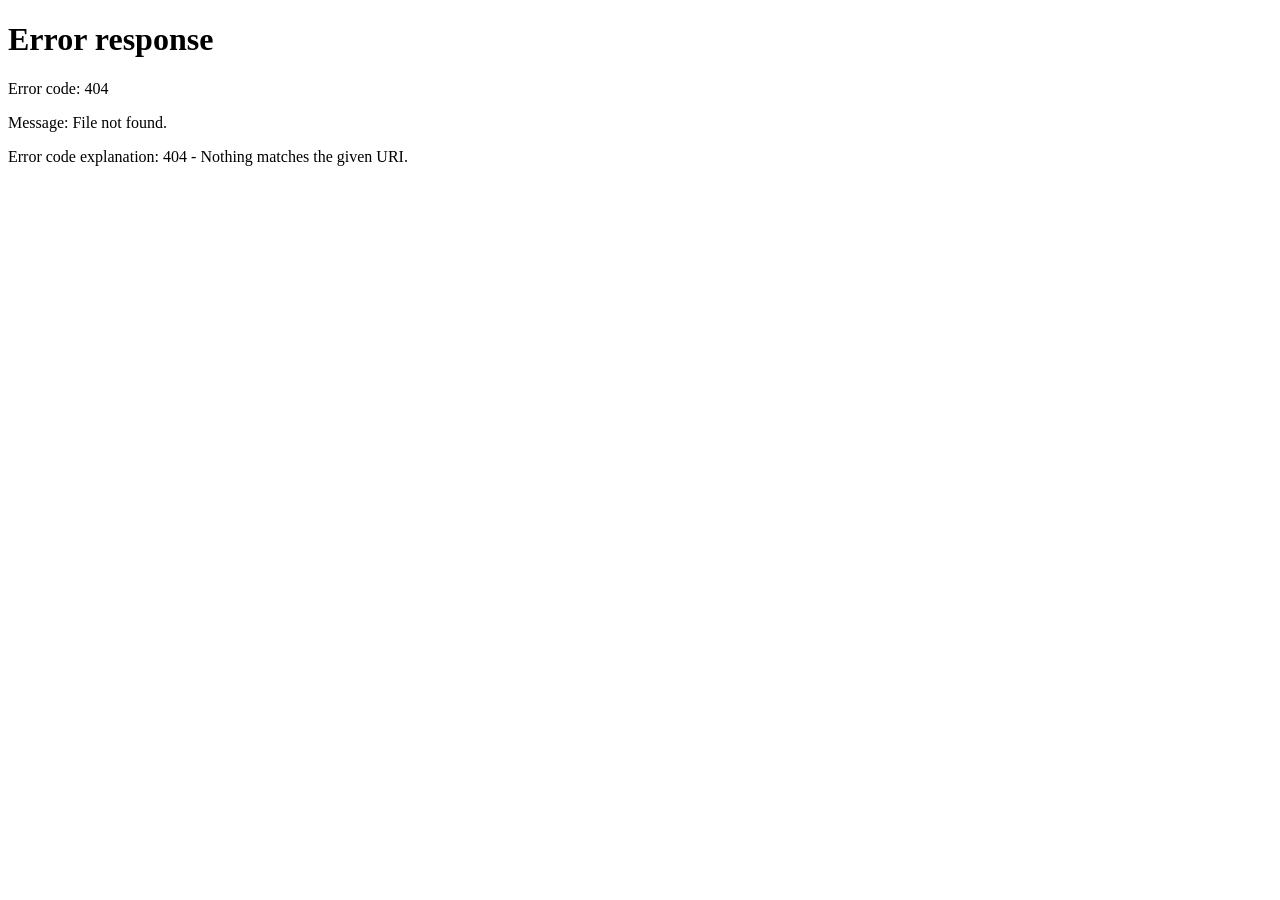
==== playlist.html @ 29ade002 "add builtin playlists and better errors" ====
<!DOCTYPE html>
<html lang="en">
  <head>
    <title>Artis Playlist Viewer</title>
    <link rel="stylesheet" href="style.css">
    <script>
      // shout out to chat gpt for this one
      function timeAgo(date) {
        const now = new Date();
        const diff = (now - date) / 1000; // seconds

        const times = [
          { unit: 'year', seconds: 60 * 60 * 24 * 365 },
          { unit: 'month', seconds: 60 * 60 * 24 * 365 / 12 },
          { unit: 'day', seconds: 60 * 60 * 24 },
          { unit: 'hour', seconds: 60 * 60 },
          { unit: 'minute', seconds: 60 },
          { unit: 'second', seconds: 1 },
        ];

        const rtf = new Intl.RelativeTimeFormat('en', { numeric: 'auto' });

        for (const { unit, seconds } of times) {
          const value = Math.floor(diff / seconds);
          if (value >= 1) {
            return rtf.format(-value, unit); // negative for past time
          }
        }
        
        return rtf.format(0, 'second');
      }


      function logOut() {
        sessionStorage.removeItem('yt_token');
        sessionStorage.removeItem('token_expire');
        window.location = "./index.html"
      }

      var TOKEN = null;
      const expiry = sessionStorage.getItem('token_expire')
      if(expiry != null && expiry > Date.now()) {
        TOKEN = sessionStorage.getItem('yt_token')
      }
      
      async function GetVideos(playlistId, cb) {
        const apiUrl = new URL("https://www.googleapis.com/youtube/v3/playlistItems");
        apiUrl.searchParams.append("part", "snippet,contentDetails")
        apiUrl.searchParams.append("playlistId", playlistId)
        apiUrl.searchParams.append("maxResults", "50")
        
        var nextToken = undefined;
        do {
          var response = await (await fetch(apiUrl.toString(), {
            "headers": {
              "Authorization": "Bearer " + TOKEN
            }
          })).json()
          nextToken = response.nextPageToken
          apiUrl.searchParams.set("pageToken", nextToken)
          cb(response)
        } while (nextToken != undefined)
      }

      if(TOKEN == null || TOKEN == undefined) {
        logOut()
      } else {
        const playlistId = window.location.hash.substr(1);
        if(playlistId.length <= 0) {
          window.location = "app.html"
        }

        GetVideos(playlistId, (data) => {
          if(data.items === undefined) {
            document.getElementById("err").classList.remove("hidden");
            return;
          }

          const listTemplate = document.getElementById("video");
          const container = document.querySelector(".videos");

          for(const item of data.items){
            console.log(item.snippet.position);
            console.log(item);
            const clone = listTemplate.content.cloneNode(true);
            for(const a of clone.querySelectorAll("a")) {
              a.href = "https://youtube.com/watch?v=" + item.snippet.resourceId.videoId;
            }
            const creator = clone.querySelector(".creator");
            creator.href = "https://www.youtube.com/channel/" + item.snippet.videoOwnerChannelId;
            creator.innerText = item.snippet.videoOwnerChannelTitle;
            clone.querySelector(".name").innerText = item.snippet.title;
            //clone.querySelector(".views").innerText = // not provided by api
            if("high" in item.snippet.thumbnails) 
              clone.querySelector(".thumb").style["background-image"] = `url(${item.snippet.thumbnails.high.url})`
            clone.querySelector(".upload-time").innerText = timeAgo(new Date(item.contentDetails.videoPublishedAt));
            clone.querySelector(".description").innerText = item.snippet.description;
            container.appendChild(clone)
          }
        })
      }
    </script>
  </head>
  <body>
    <template id="video">

      <button class="video">
        <a class="thumb" href="playlist.html#PLID" target="_blank"">
        </a>
        <div class="info">
          <a href="playlist.html#PLID" target="_blank" class="name">Video Name</a>
          <div class="under-name">
            <a href="playlist.html#PLID" target="_blank" class="creator">Video Maker</a>
            <!--
            •
            <span class="views">100K</span> views
            -->
            •
            <span class="upload-time">3 years ago</span></div>
          <span class="description"></span>
        </div>
      </button>
    </template>

    <div class="center">
      <div class="header">
        <a class="round-button" href="app.html">Go Back</a>
        <a class="round-button" onclick="logOut()">Log Out</a>
      </div>
      <div id="err" class="hidden">
        Error while fetching playlist! Go back and try something else.
      </div>
      <div class="videos">

      </div>
    </div>
  </body>
</html>
---- style.css ----
* {
  box-sizing: border-box;
}

:root {
  --background: #0f0f0f;
  --foreground: #fff;
  --foreground2: #b7b7b7;
  --secondary: #272727;
}

body,html,body {
  height: 100%;
  margin: 0;
  font-family: system-ui, -apple-system, BlinkMacSystemFont, 'Segoe UI', Roboto, Oxygen, Ubuntu, Cantarell, 'Open Sans', 'Helvetica Neue', sans-serif;
  background-color: var(--background);
  color: var(--foreground)
}

a {
  color: unset;
  text-decoration: unset;
}

.center {
  display:flex;
  flex-direction: column;
  justify-content: center;
  align-items: center;
  gap: 16px;
}

.header {
  margin-top: 20px;
  display: flex;
  gap: 16px;
}
.round-button {
  height: 40px;
  padding: 0 20px;
  border-radius: 20px;
  border: 2px var(--foreground) solid;

  
  display:flex;
  flex-direction: column;
  justify-content: center;
  align-items: center;
}

.round-button:hover {
  background-color: #fff8;
}

.playlists {
  padding: 2em;
  width: 100%;
  display: grid;
  gap: 16px;
  grid-template-columns: repeat(auto-fill, minmax(300px, 1fr));
}

.playlist {
  display: flex;
  flex-direction: column;
  gap: 8px;
}

.name {
  font-weight: bold;
}

.videos {
  padding: 2em;
  width: 100%;
  display: flex;
  flex-direction: column;
  gap: 16px;
}

.thumb {
  aspect-ratio: 1.75;
  background-position: center;
  background-size: cover;
  border-radius: 8px;
}

.video {
  all: unset;

  height: 169px;
  width: 100%;
  display: flex;
  gap: 12px;
  align-items: center;
  border-radius: 12px;
  padding: 8px;
  cursor: pointer;
}
.video * {
  cursor: pointer;
}
.video:hover{
  background-color: var(--secondary);
}

.idx {
  font-size: 200%;
  margin-right: 8px;
}

.description {
  width: 100%;
  overflow:hidden;
  text-overflow: ellipsis;
  color: var(--foreground2);
}

.video > .thumb {
  height: 100%;
}
.video > .info {
  align-self: flex-start;
  display:flex;
  flex-direction: column;
  gap: 4px;
  flex: 1;
  overflow: hidden;
  height: 100%;
}

.under-name {
  font-size: 75%;
  color: var(--foreground2);
}

.creator:hover{
  color: var(--foreground);
}

.hidden {
  display: none;
}
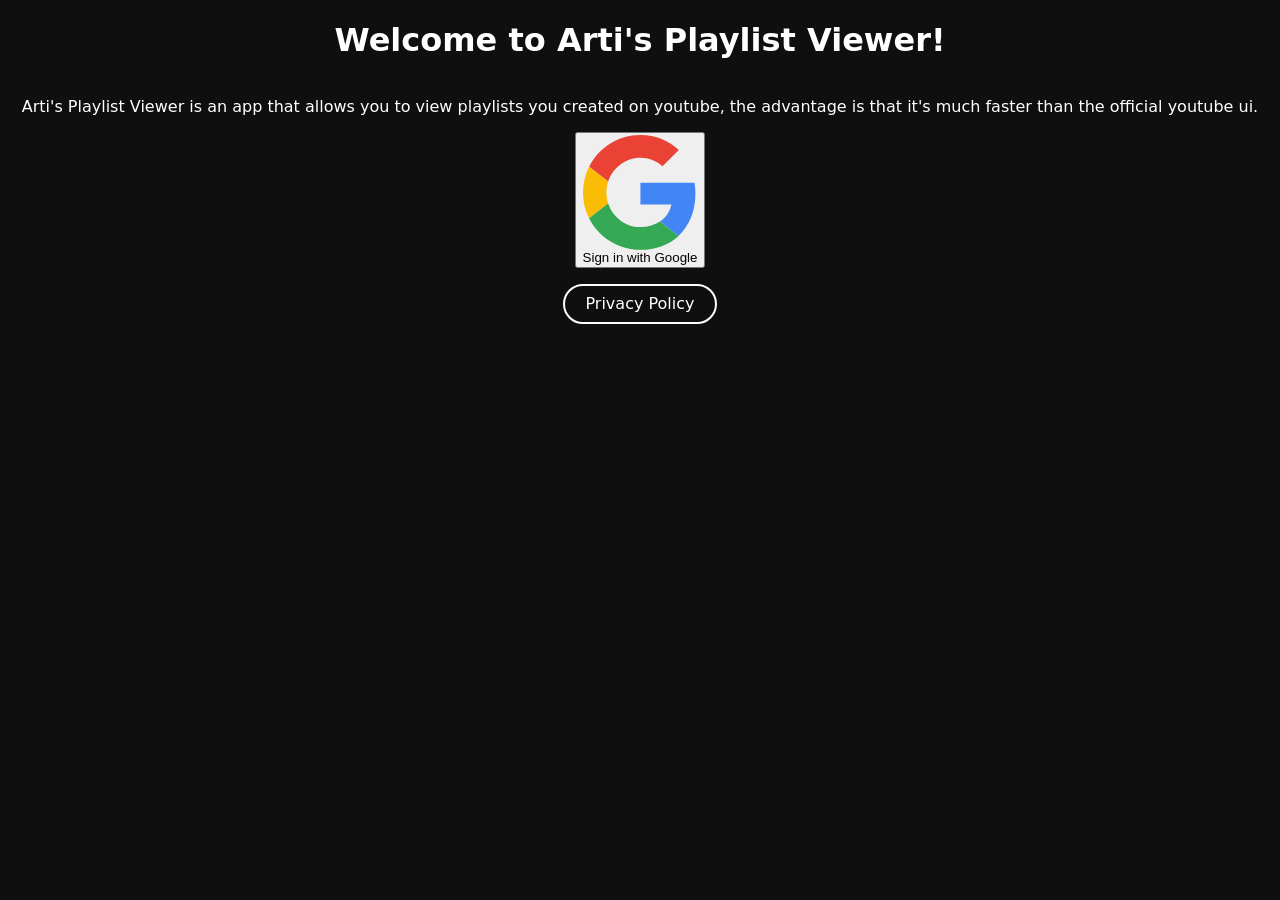
==== commit dc797bfc: "format files show date of when added to playlist don't put token as global variable" ====
--- a/playlist.html
+++ b/playlist.html
@@ -1,54 +1,59 @@
 <!DOCTYPE html>
 <html lang="en">
-  <head>
-    <title>Artis Playlist Viewer</title>
-    <link rel="stylesheet" href="style.css">
-    <script>
-      // shout out to chat gpt for this one
-      function timeAgo(date) {
-        const now = new Date();
-        const diff = (now - date) / 1000; // seconds
 
-        const times = [
-          { unit: 'year', seconds: 60 * 60 * 24 * 365 },
-          { unit: 'month', seconds: 60 * 60 * 24 * 365 / 12 },
-          { unit: 'day', seconds: 60 * 60 * 24 },
-          { unit: 'hour', seconds: 60 * 60 },
-          { unit: 'minute', seconds: 60 },
-          { unit: 'second', seconds: 1 },
-        ];
+<head>
+  <title>Artis Playlist Viewer</title>
+  <link rel="stylesheet" href="style.css">
+  <script>
+    // shout out to chat gpt for this one
+    function timeAgo(date) {
+      const now = new Date();
+      const diff = (now - date) / 1000; // seconds
 
-        const rtf = new Intl.RelativeTimeFormat('en', { numeric: 'auto' });
+      const times = [
+        { unit: 'year', seconds: 60 * 60 * 24 * 365 },
+        { unit: 'month', seconds: 60 * 60 * 24 * 365 / 12 },
+        { unit: 'day', seconds: 60 * 60 * 24 },
+        { unit: 'hour', seconds: 60 * 60 },
+        { unit: 'minute', seconds: 60 },
+        { unit: 'second', seconds: 1 },
+      ];
 
-        for (const { unit, seconds } of times) {
-          const value = Math.floor(diff / seconds);
-          if (value >= 1) {
-            return rtf.format(-value, unit); // negative for past time
-          }
+      const rtf = new Intl.RelativeTimeFormat('en', { numeric: 'auto' });
+
+      for (const { unit, seconds } of times) {
+        const value = Math.floor(diff / seconds);
+        if (value >= 1) {
+          return rtf.format(-value, unit); // negative for past time
         }
-        
-        return rtf.format(0, 'second');
       }
 
+      return rtf.format(0, 'second');
+    }
 
-      function logOut() {
-        sessionStorage.removeItem('yt_token');
-        sessionStorage.removeItem('token_expire');
-        window.location = "./index.html"
-      }
+
+    function logOut() {
+      sessionStorage.removeItem('yt_token');
+      sessionStorage.removeItem('token_expire');
+      window.location = "./index.html"
+    }
+
+    var items = [];
+
+    (() => {
 
       var TOKEN = null;
       const expiry = sessionStorage.getItem('token_expire')
-      if(expiry != null && expiry > Date.now()) {
+      if (expiry != null && expiry > Date.now()) {
         TOKEN = sessionStorage.getItem('yt_token')
       }
-      
+
       async function GetVideos(playlistId, cb) {
         const apiUrl = new URL("https://www.googleapis.com/youtube/v3/playlistItems");
         apiUrl.searchParams.append("part", "snippet,contentDetails")
         apiUrl.searchParams.append("playlistId", playlistId)
         apiUrl.searchParams.append("maxResults", "50")
-        
+
         var nextToken = undefined;
         do {
           var response = await (await fetch(apiUrl.toString(), {
@@ -62,16 +67,16 @@
         } while (nextToken != undefined)
       }
 
-      if(TOKEN == null || TOKEN == undefined) {
+      if (TOKEN == null || TOKEN == undefined) {
         logOut()
       } else {
         const playlistId = window.location.hash.substr(1);
-        if(playlistId.length <= 0) {
+        if (playlistId.length <= 0) {
           window.location = "app.html"
         }
 
         GetVideos(playlistId, (data) => {
-          if(data.items === undefined) {
+          if (data.items === undefined) {
             document.getElementById("err").classList.remove("hidden");
             return;
           }
@@ -79,11 +84,12 @@
           const listTemplate = document.getElementById("video");
           const container = document.querySelector(".videos");
 
-          for(const item of data.items){
+          for (const item of data.items) {
             console.log(item.snippet.position);
             console.log(item);
+            items.push(item)
             const clone = listTemplate.content.cloneNode(true);
-            for(const a of clone.querySelectorAll("a")) {
+            for (const a of clone.querySelectorAll("a")) {
               a.href = "https://youtube.com/watch?v=" + item.snippet.resourceId.videoId;
             }
             const creator = clone.querySelector(".creator");
@@ -91,48 +97,55 @@
             creator.innerText = item.snippet.videoOwnerChannelTitle;
             clone.querySelector(".name").innerText = item.snippet.title;
             //clone.querySelector(".views").innerText = // not provided by api
-            if("high" in item.snippet.thumbnails) 
+            if ("high" in item.snippet.thumbnails)
               clone.querySelector(".thumb").style["background-image"] = `url(${item.snippet.thumbnails.high.url})`
             clone.querySelector(".upload-time").innerText = timeAgo(new Date(item.contentDetails.videoPublishedAt));
+            clone.querySelector(".added-time").innerText = "added " + timeAgo(new Date(item.publishedAt));
             clone.querySelector(".description").innerText = item.snippet.description;
             container.appendChild(clone)
           }
         })
       }
-    </script>
-  </head>
-  <body>
-    <template id="video">
+    })();
+  </script>
+</head>
 
-      <button class="video">
-        <a class="thumb" href="playlist.html#PLID" target="_blank"">
+<body>
+  <template id="video">
+
+    <button class="video">
+      <a class="thumb" href="playlist.html#PLID" target="_blank"">
         </a>
-        <div class="info">
-          <a href="playlist.html#PLID" target="_blank" class="name">Video Name</a>
-          <div class="under-name">
-            <a href="playlist.html#PLID" target="_blank" class="creator">Video Maker</a>
-            <!--
-            •
-            <span class="views">100K</span> views
-            -->
-            •
-            <span class="upload-time">3 years ago</span></div>
-          <span class="description"></span>
+        <div class=" info">
+        <a href="playlist.html#PLID" target="_blank" class="name">Video Name</a>
+        <div class="under-name">
+          <a href="playlist.html#PLID" target="_blank" class="creator">Video Maker</a>
+          <!--
+          •
+          <span class="views">100K</span> views
+          -->
+          •
+          <span class="upload-time">3 years ago</span>
+          •
+          <span class="added-time">added 1 day ago</span>
         </div>
-      </button>
-    </template>
+        <span class="description"></span>
+        </div>
+    </button>
+  </template>
 
-    <div class="center">
-      <div class="header">
-        <a class="round-button" href="app.html">Go Back</a>
-        <a class="round-button" onclick="logOut()">Log Out</a>
-      </div>
-      <div id="err" class="hidden">
-        Error while fetching playlist! Go back and try something else.
-      </div>
-      <div class="videos">
+  <div class="center">
+    <div class="header">
+      <a class="round-button" href="app.html">Go Back</a>
+      <a class="round-button" onclick="logOut()">Log Out</a>
+    </div>
+    <div id="err" class="hidden">
+      Error while fetching playlist! Go back and try something else.
+    </div>
+    <div class="videos">
 
-      </div>
     </div>
-  </body>
+  </div>
+</body>
+
 </html>
--- a/style.css
+++ b/style.css
@@ -9,7 +9,9 @@
   --secondary: #272727;
 }
 
-body,html,body {
+body,
+html,
+body {
   height: 100%;
   margin: 0;
   font-family: system-ui, -apple-system, BlinkMacSystemFont, 'Segoe UI', Roboto, Oxygen, Ubuntu, Cantarell, 'Open Sans', 'Helvetica Neue', sans-serif;
@@ -23,7 +25,7 @@
 }
 
 .center {
-  display:flex;
+  display: flex;
   flex-direction: column;
   justify-content: center;
   align-items: center;
@@ -35,14 +37,15 @@
   display: flex;
   gap: 16px;
 }
+
 .round-button {
   height: 40px;
   padding: 0 20px;
   border-radius: 20px;
   border: 2px var(--foreground) solid;
 
-  
-  display:flex;
+
+  display: flex;
   flex-direction: column;
   justify-content: center;
   align-items: center;
@@ -97,10 +100,12 @@
   padding: 8px;
   cursor: pointer;
 }
+
 .video * {
   cursor: pointer;
 }
-.video:hover{
+
+.video:hover {
   background-color: var(--secondary);
 }
 
@@ -111,17 +116,18 @@
 
 .description {
   width: 100%;
-  overflow:hidden;
+  overflow: hidden;
   text-overflow: ellipsis;
   color: var(--foreground2);
 }
 
-.video > .thumb {
+.video>.thumb {
   height: 100%;
 }
-.video > .info {
+
+.video>.info {
   align-self: flex-start;
-  display:flex;
+  display: flex;
   flex-direction: column;
   gap: 4px;
   flex: 1;
@@ -134,7 +140,7 @@
   color: var(--foreground2);
 }
 
-.creator:hover{
+.creator:hover {
   color: var(--foreground);
 }
 
